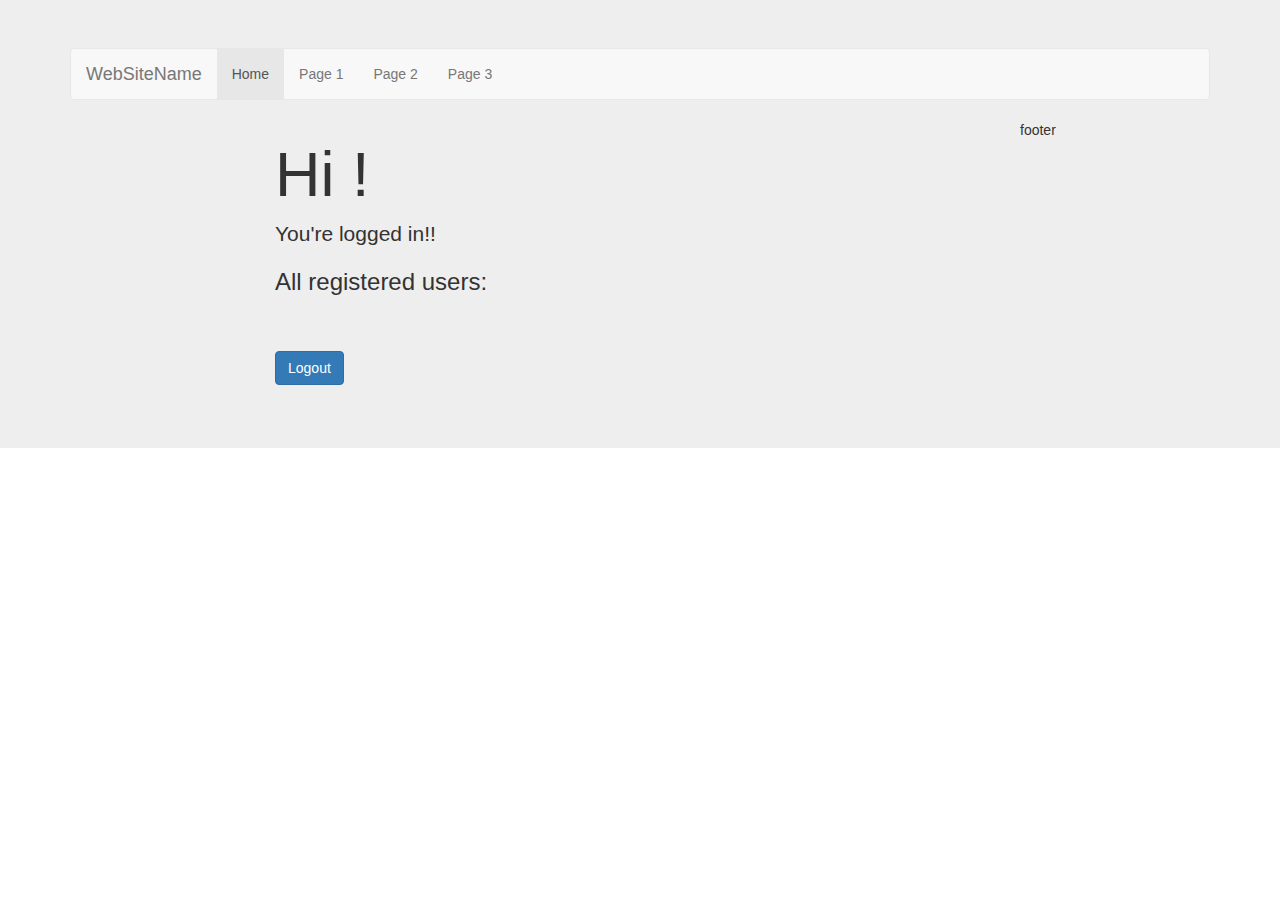
==== index.html @ ac2c03a7 "first commit" ====
﻿<!DOCTYPE html>
<html ng-app="app">
<head>
    <meta charset="utf-8" />
    <title>AngularJS User Registration and Login Example</title>
    <link rel="stylesheet" href="//netdna.bootstrapcdn.com/bootstrap/3.1.1/css/bootstrap.min.css" />
    <link href="./src/css/app.css" rel="stylesheet" />
</head>
<body>
    <div class="jumbotron">
        <div class="container">
            <div ng-include="'./src/components/header/header.html'"></div>
            <div class="col-sm-8 col-sm-offset-2">
                <div ng-class="{ 'alert': flash, 'alert-success': flash.type === 'success', 'alert-danger': flash.type === 'error' }" ng-if="flash" ng-bind="flash.message"></div>
                <div ng-view></div>
            </div>
            <div ng-include="'./src/components/footer/footer.html'"></div>
        </div>
    </div>

    <script src="./lib/jquery-3.1.1.min.js"></script>
    <script src="./lib/angular.min.js"></script>
    <script src="./lib/angular-route.min.js"></script>
    <script src="./lib/angular-cookies.min.js"></script>

    <script src="app.js"></script>
    <script src="./src/services/app-services/authentication.service.js"></script>
    <script src="./src/services/app-services/flash.service.js"></script>

    <script src="./src/services/app-services/user.service.local-storage.js"></script>

    <script src="./src/components/home/home.controller.js"></script>
    <script src="./src/components/login/login.controller.js"></script>
    <script src="./src/components/register/register.controller.js"></script>
    <script src="./src/components/some/some.controller.js"></script>
</body>
</html>
---- src/css/app.css ----
﻿a {
    cursor: pointer;
}
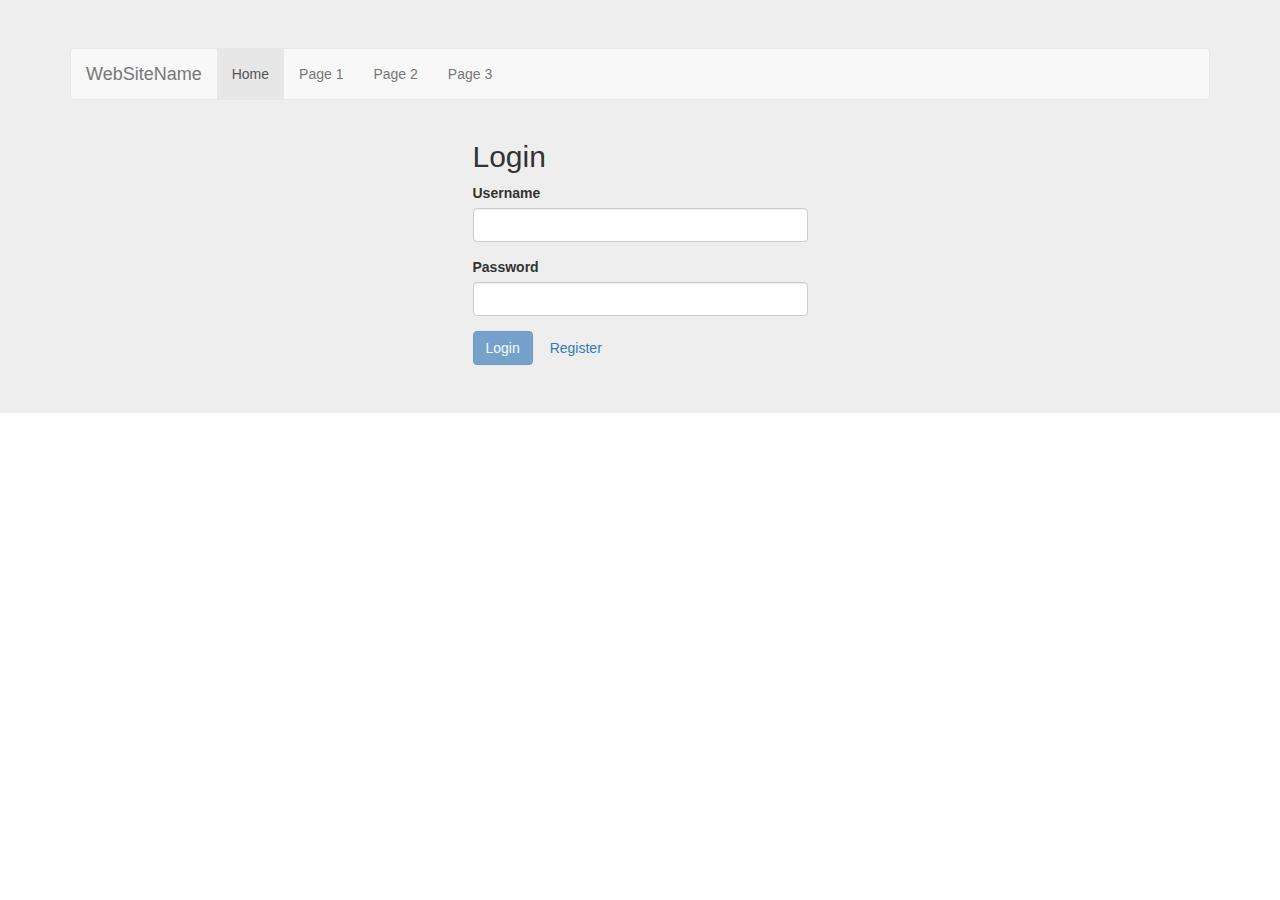
==== commit 1398faaf: "albums grid view" ====
--- a/index.html
+++ b/index.html
@@ -14,7 +14,7 @@
                 <div ng-class="{ 'alert': flash, 'alert-success': flash.type === 'success', 'alert-danger': flash.type === 'error' }" ng-if="flash" ng-bind="flash.message"></div>
                 <div ng-view></div>
             </div>
-            <div ng-include="'./src/components/footer/footer.html'"></div>
+            <!-- <div ng-include="'./src/components/footer/footer.html'"></div> -->
         </div>
     </div>
 
@@ -26,6 +26,7 @@
     <script src="app.js"></script>
     <script src="./src/services/app-services/authentication.service.js"></script>
     <script src="./src/services/app-services/flash.service.js"></script>
+    <script src="./src/services/services.js"></script>
 
     <script src="./src/services/app-services/user.service.local-storage.js"></script>
 
--- a/src/css/app.css
+++ b/src/css/app.css
@@ -1,3 +1,44 @@
-﻿a {
+a {
     cursor: pointer;
+}
+.middle {
+  transition: .5s ease;
+  opacity: 0;
+  position: absolute;
+  top: 80%;
+  left: 50%;
+  transform: translate(-50%, -50%);
+  -ms-transform: translate(-50%, -50%);
+  text-align: center;
+  font-size: 1.4em;
+}
+
+.showAlbumName{
+	opacity: 1;
+}
+
+.square {
+  border: 1px solid gray;
+  overflow: hidden;
+  position: relative;
+  border-radius: 0.50rem;
+  border: 1px solid green;
+  
+  > div {
+    height: 100%;
+    position: absolute;
+    width: 100%;
+    
+    > div {
+      display: table;
+      height: 100%;
+      width: 100%;
+      
+      > div {
+        display: table-cell;
+        text-align: center;
+        vertical-align: middle;
+      }
+   	}
+  }
 }